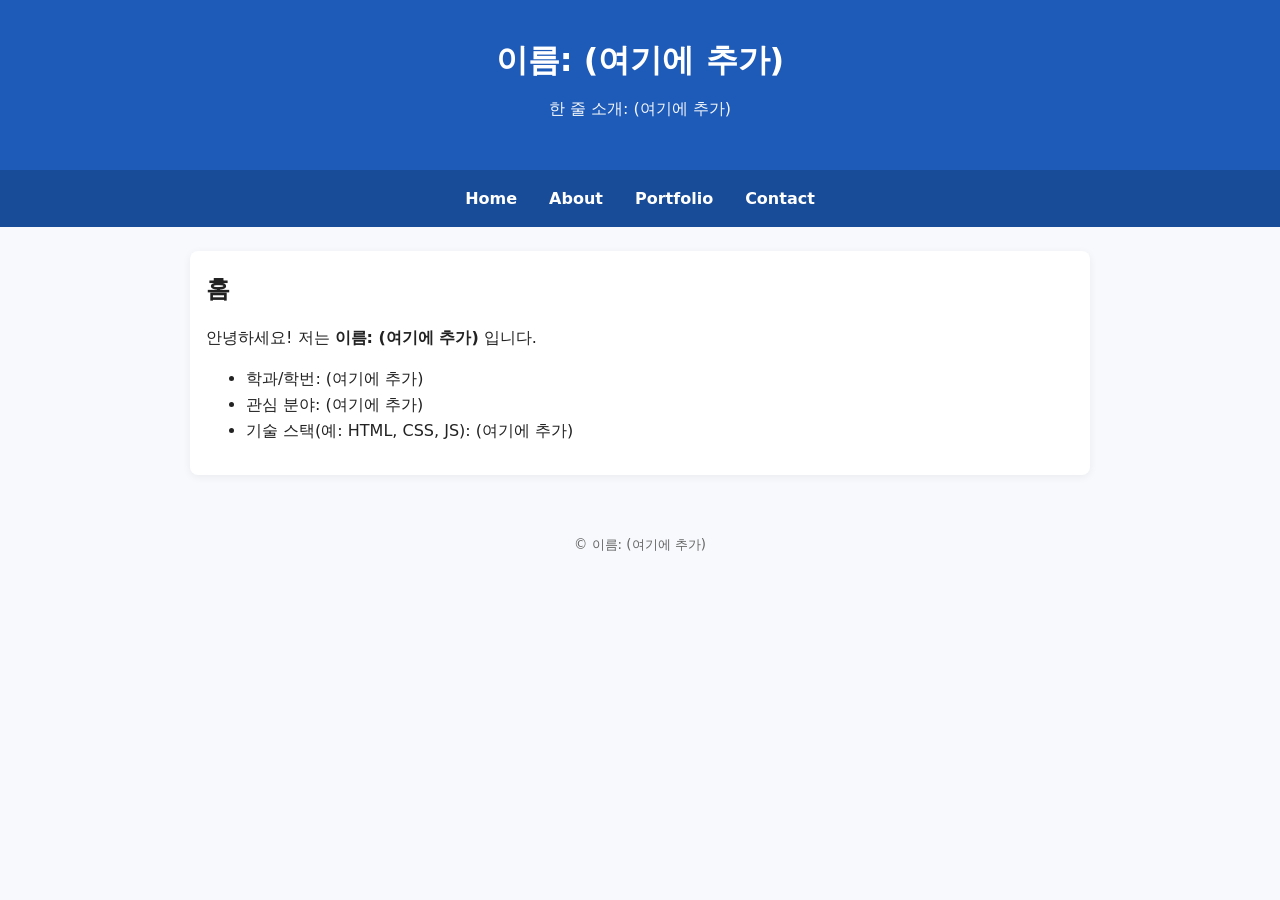
==== index.html @ 9572843b "2026.04.28 basic template file upload" ====
<!DOCTYPE html>
<html lang="ko">
<head>
  <meta charset="UTF-8" />
  <meta name="viewport" content="width=device-width, initial-scale=1.0"/>
  <title>인터넷활용 실습 템플릿</title>
  <link rel="stylesheet" href="style.css">
</head>
<body>
<header>
  <h1>이름: (여기에 추가)</h1>
  <p class="subtitle">한 줄 소개: (여기에 추가)</p>
</header>
<nav>
  <a href="index.html">Home</a>
  <a href="about.html">About</a>
  <a href="portfolio.html">Portfolio</a>
  <a href="contact.html">Contact</a>
</nav>
<main class="container">
<section>
  <h2>홈</h2>
  <p>안녕하세요! 저는 <strong>이름: (여기에 추가)</strong> 입니다.</p>
  <ul>
    <li>학과/학번: (여기에 추가)</li>
    <li>관심 분야: (여기에 추가)</li>
    <li>기술 스택(예: HTML, CSS, JS): (여기에 추가)</li>
  </ul>
</section>
</main>
<footer>
  <small>&copy; <span id="year"></span> 이름: (여기에 추가)</small>
</footer>
<script src="script.js"></script>
</body>
</html>
---- style.css ----
/* =============================================================
   색상 테마는 "여기"에서 바꿉니다. (파랑 계열 기본)
   원하는 색상 코드로 아래 4가지만 바꿔보세요.
   ------------------------------------------------------------- */
:root {
  --primary: #1e5bb8;      /* 메인 포인트 색상 */
  --primary-dark: #194c98; /* 호버/진한 포인트 */
  --bg: #f7f9fc;           /* 전체 배경 색 */
  --text: #222222;         /* 본문 글자 색 */
}
/* ============================================================= */

* { box-sizing: border-box; }
body {
  margin: 0;
  font-family: system-ui, -apple-system, "Segoe UI", Roboto, "Noto Sans KR", Arial, sans-serif;
  background: var(--bg);
  color: var(--text);
  line-height: 1.6;
}

header {
  padding: 2rem 1rem;
  text-align: center;
  background: var(--primary);
  color: #ffffff;
}
header .subtitle { margin-top: .25rem; opacity: .95; }

nav {
  background: var(--primary-dark);
  display: flex;
  gap: 1rem;
  padding: .75rem 1rem;
  justify-content: center;
  flex-wrap: wrap;
}
nav a {
  color: #ffffff;
  text-decoration: none;
  font-weight: 600;
  padding: .25rem .5rem;
}
nav a:hover { text-decoration: underline; }

.container {
  max-width: 900px;
  margin: 1.5rem auto;
  padding: 1rem;
  background: #ffffff;
  border-radius: 8px;
  box-shadow: 0 2px 8px rgba(0,0,0,.06);
}

section { margin-bottom: 1rem; }
h1, h2, h3 { margin: .2rem 0 .6rem; }

.contact-form {
  display: grid;
  grid-template-columns: 1fr;
  gap: .5rem;
  margin-top: 1rem;
}
input, textarea {
  width: 100%;
  padding: .6rem;
  border: 1px solid #ddd;
  border-radius: 6px;
  font: inherit;
}
button {
  padding: .6rem .8rem;
  border: none;
  border-radius: 6px;
  background: var(--primary);
  color: #fff;
  cursor: pointer;
  font-weight: 600;
}
button:hover { background: var(--primary-dark); }

footer {
  text-align: center;
  padding: 2rem 1rem;
  color: #666;
}

@media (max-width: 600px) {
  header h1 { font-size: 1.25rem; }
  .container { margin: 1rem; padding: .75rem; }
}
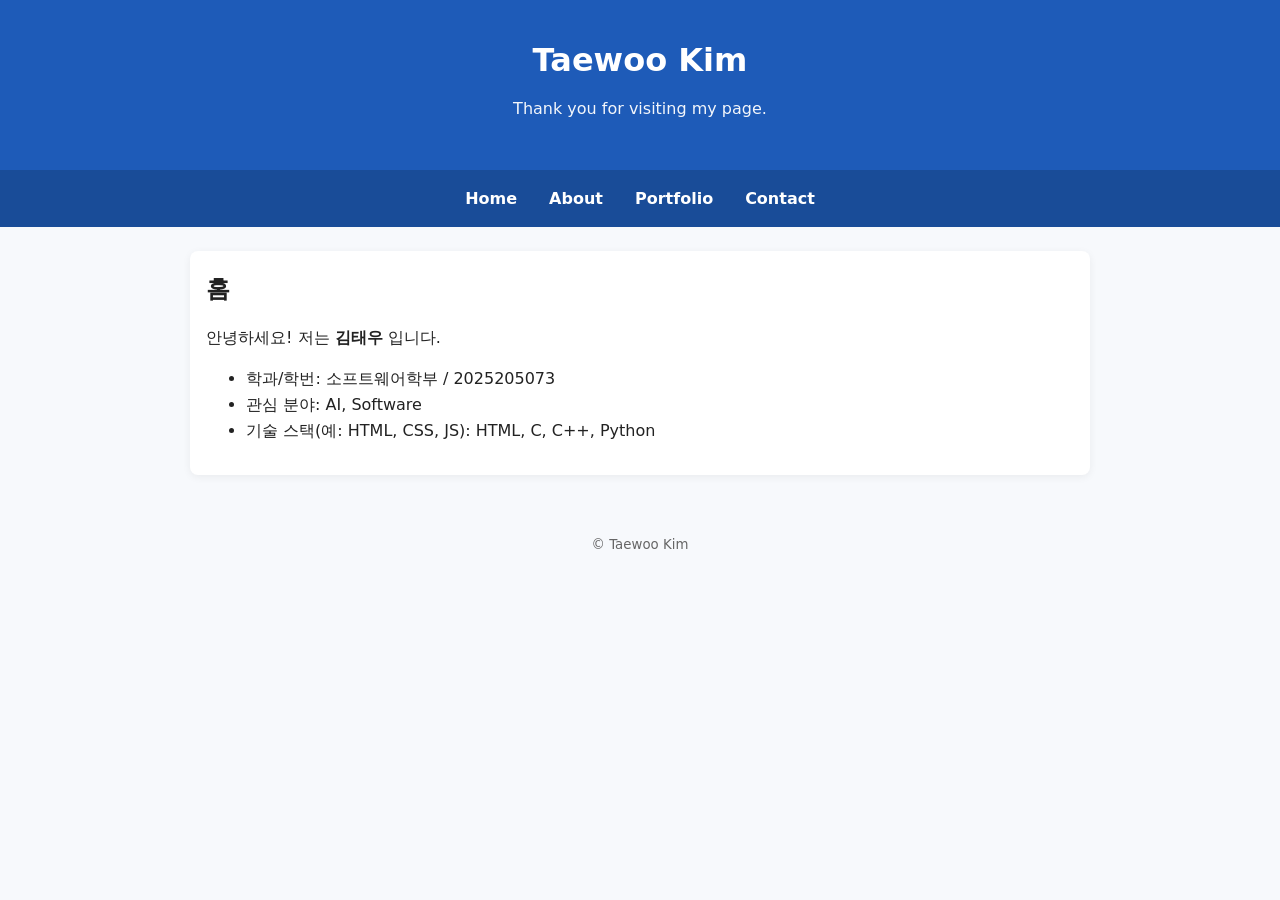
==== commit fedff27d: "Add files via upload" ====
--- a/index.html
+++ b/index.html
@@ -8,8 +8,8 @@
 </head>
 <body>
 <header>
-  <h1>이름: (여기에 추가)</h1>
-  <p class="subtitle">한 줄 소개: (여기에 추가)</p>
+  <h1>Taewoo Kim</h1>
+  <p class="subtitle">Thank you for visiting my page.</p>
 </header>
 <nav>
   <a href="index.html">Home</a>
@@ -20,16 +20,16 @@
 <main class="container">
 <section>
   <h2>홈</h2>
-  <p>안녕하세요! 저는 <strong>이름: (여기에 추가)</strong> 입니다.</p>
+  <p>안녕하세요! 저는 <strong>김태우</strong> 입니다.</p>
   <ul>
-    <li>학과/학번: (여기에 추가)</li>
-    <li>관심 분야: (여기에 추가)</li>
-    <li>기술 스택(예: HTML, CSS, JS): (여기에 추가)</li>
+    <li>학과/학번: 소프트웨어학부 / 2025205073</li>
+    <li>관심 분야: AI, Software</li>
+    <li>기술 스택(예: HTML, CSS, JS): HTML, C, C++, Python</li>
   </ul>
 </section>
 </main>
 <footer>
-  <small>&copy; <span id="year"></span> 이름: (여기에 추가)</small>
+  <small>&copy; <span id="year"></span>Taewoo Kim</small>
 </footer>
 <script src="script.js"></script>
 </body>
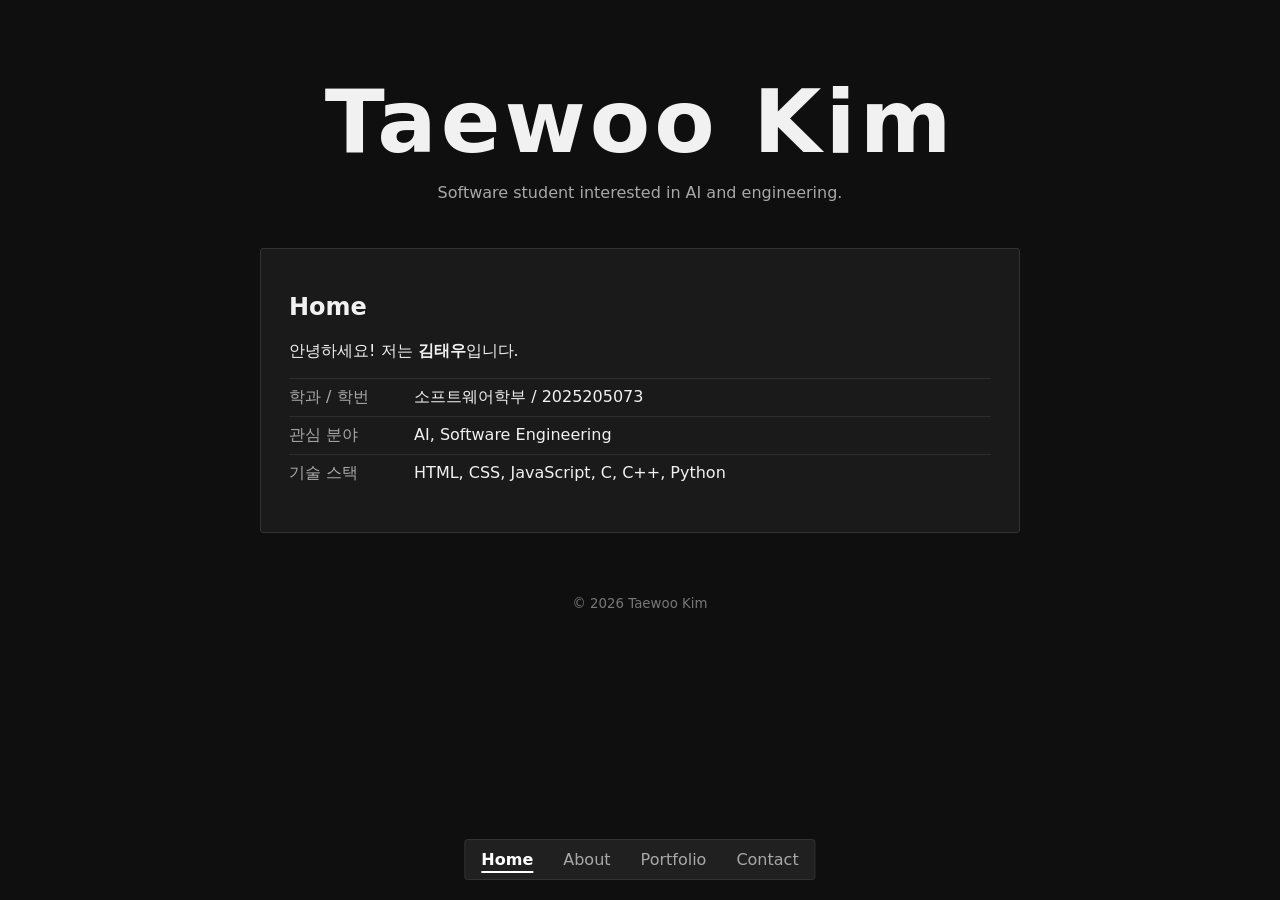
==== commit 462b3fbe: "Add files via upload" ====
--- a/index.html
+++ b/index.html
@@ -1,36 +1,47 @@
 <!DOCTYPE html>
 <html lang="ko">
+
 <head>
   <meta charset="UTF-8" />
-  <meta name="viewport" content="width=device-width, initial-scale=1.0"/>
-  <title>인터넷활용 실습 템플릿</title>
+  <meta name="viewport" content="width=device-width, initial-scale=1.0" />
+  <title>Taewoo Kim | Home</title>
   <link rel="stylesheet" href="style.css">
 </head>
+
 <body>
-<header>
-  <h1>Taewoo Kim</h1>
-  <p class="subtitle">Thank you for visiting my page.</p>
-</header>
-<nav>
-  <a href="index.html">Home</a>
-  <a href="about.html">About</a>
-  <a href="portfolio.html">Portfolio</a>
-  <a href="contact.html">Contact</a>
-</nav>
-<main class="container">
-<section>
-  <h2>홈</h2>
-  <p>안녕하세요! 저는 <strong>김태우</strong> 입니다.</p>
-  <ul>
-    <li>학과/학번: 소프트웨어학부 / 2025205073</li>
-    <li>관심 분야: AI, Software</li>
-    <li>기술 스택(예: HTML, CSS, JS): HTML, C, C++, Python</li>
-  </ul>
-</section>
-</main>
-<footer>
-  <small>&copy; <span id="year"></span>Taewoo Kim</small>
-</footer>
-<script src="script.js"></script>
+
+  <main class="page-layout">
+
+    <section class="page-title">
+      <h1>Taewoo Kim</h1>
+      <p>Software student interested in AI and engineering.</p>
+    </section>
+
+    <section class="info-card">
+      <h2>Home</h2>
+      <p>안녕하세요! 저는 <strong>김태우</strong>입니다.</p>
+
+      <ul>
+        <li><span>학과 / 학번</span> 소프트웨어학부 / 2025205073</li>
+        <li><span>관심 분야</span> AI, Software Engineering</li>
+        <li><span>기술 스택</span> HTML, CSS, JavaScript, C, C++, Python</li>
+      </ul>
+    </section>
+
+  </main>
+
+  <nav class="main-nav">
+    <a href="index.html" class="active">Home</a>
+    <a href="about.html">About</a>
+    <a href="portfolio.html">Portfolio</a>
+    <a href="contact.html">Contact</a>
+  </nav>
+
+  <footer>
+    <small>&copy; <span id="year"></span> Taewoo Kim</small>
+  </footer>
+
+  <script src="script.js"></script>
 </body>
-</html>
+
+</html>
--- a/style.css
+++ b/style.css
@@ -1,91 +1,178 @@
-/* =============================================================
-   색상 테마는 "여기"에서 바꿉니다. (파랑 계열 기본)
-   원하는 색상 코드로 아래 4가지만 바꿔보세요.
-   ------------------------------------------------------------- */
 :root {
-  --primary: #1e5bb8;      /* 메인 포인트 색상 */
-  --primary-dark: #194c98; /* 호버/진한 포인트 */
-  --bg: #f7f9fc;           /* 전체 배경 색 */
-  --text: #222222;         /* 본문 글자 색 */
+  --bg: #0f0f0f;
+  --box-bg: #1a1a1a;
+  --box-bg-light: #202020;
+  --text: #f1f1f1;
+  --sub-text: #a8a8a8;
+  --line: #333;
+  --hover: #fff;
 }
-/* ============================================================= */
 
-* { box-sizing: border-box; }
+* {
+  box-sizing: border-box;
+}
+
 body {
   margin: 0;
-  font-family: system-ui, -apple-system, "Segoe UI", Roboto, "Noto Sans KR", Arial, sans-serif;
+  min-height: 100vh;
+  padding-bottom: 100px;
   background: var(--bg);
   color: var(--text);
-  line-height: 1.6;
+  font-family: system-ui, "Noto Sans KR", sans-serif;
 }
 
-header {
-  padding: 2rem 1rem;
+/* ===== Layout ===== */
+
+.page-layout {
+  display: flex;
+  flex-direction: column;
+  align-items: center;
+  padding: 70px 20px 40px;
   text-align: center;
-  background: var(--primary);
-  color: #ffffff;
-}
-header .subtitle { margin-top: .25rem; opacity: .95; }
-
-nav {
-  background: var(--primary-dark);
-  display: flex;
-  gap: 1rem;
-  padding: .75rem 1rem;
-  justify-content: center;
-  flex-wrap: wrap;
-}
-nav a {
-  color: #ffffff;
-  text-decoration: none;
-  font-weight: 600;
-  padding: .25rem .5rem;
-}
-nav a:hover { text-decoration: underline; }
-
-.container {
-  max-width: 900px;
-  margin: 1.5rem auto;
-  padding: 1rem;
-  background: #ffffff;
-  border-radius: 8px;
-  box-shadow: 0 2px 8px rgba(0,0,0,.06);
 }
 
-section { margin-bottom: 1rem; }
-h1, h2, h3 { margin: .2rem 0 .6rem; }
+/* ===== Title ===== */
 
-.contact-form {
+.page-title h1 {
+  margin: 0;
+  font-size: clamp(3rem, 8vw, 5.5rem);
+  letter-spacing: 4px;
+  font-weight: 800;
+}
+
+.page-title p {
+  margin-top: 10px;
+  color: var(--sub-text);
+}
+
+/* ===== Cards ===== */
+
+.info-card {
+  width: min(760px, 92%);
+  background: var(--box-bg);
+  border: 1px solid var(--line);
+  border-radius: 3px;
+  padding: 24px 28px;
+  margin-top: 30px;
+  text-align: left;
+}
+
+.info-card ul {
+  list-style: none;
+  padding: 0;
+}
+
+.info-card li {
+  padding: 8px 0;
+  border-top: 1px solid #2d2d2d;
+}
+
+.info-card span {
+  display: inline-block;
+  min-width: 120px;
+  color: var(--sub-text);
+}
+
+/* ===== Portfolio ===== */
+
+.portfolio-grid {
+  width: min(900px, 92%);
   display: grid;
-  grid-template-columns: 1fr;
-  gap: .5rem;
-  margin-top: 1rem;
+  grid-template-columns: repeat(3, 1fr);
+  gap: 16px;
+  margin-top: 30px;
 }
-input, textarea {
+
+.project-card {
+  background: var(--box-bg);
+  border: 1px solid var(--line);
+  border-radius: 3px;
+  padding: 20px;
+  text-align: left;
+}
+
+.project-card:hover {
+  transform: translateY(-5px);
+}
+
+/* ===== Nav ===== */
+
+.main-nav {
+  position: fixed;
+  bottom: 20px;
+  left: 50%;
+  transform: translateX(-50%);
+  background: var(--box-bg-light);
+  border: 1px solid var(--line);
+  border-radius: 3px;
+  padding: 10px 16px;
+  display: flex;
+  gap: 30px;
+}
+
+.main-nav a {
+  color: var(--sub-text);
+  text-decoration: none;
+  font-weight: 500;
+  position: relative;
+}
+
+.main-nav a.active {
+  color: #fff;
+  font-weight: 800;
+}
+
+.main-nav a.active::after {
+  content: "";
+  position: absolute;
+  left: 0;
+  bottom: -4px;
   width: 100%;
-  padding: .6rem;
-  border: 1px solid #ddd;
-  border-radius: 6px;
-  font: inherit;
+  height: 2px;
+  background: #fff;
 }
+
+/* ===== Form ===== */
+
+input,
+textarea {
+  width: 100%;
+  padding: 10px;
+  background: #111;
+  border: 1px solid #444;
+  color: #fff;
+}
+
 button {
-  padding: .6rem .8rem;
-  border: none;
-  border-radius: 6px;
-  background: var(--primary);
+  margin-top: 10px;
+  padding: 10px;
+  background: transparent;
+  border: 1px solid var(--line);
   color: #fff;
-  cursor: pointer;
-  font-weight: 600;
 }
-button:hover { background: var(--primary-dark); }
+
+button:hover {
+  background: #fff;
+  color: #000;
+}
+
+/* ===== Footer ===== */
 
 footer {
   text-align: center;
-  padding: 2rem 1rem;
-  color: #666;
+  padding: 20px;
+  color: #777;
 }
 
-@media (max-width: 600px) {
-  header h1 { font-size: 1.25rem; }
-  .container { margin: 1rem; padding: .75rem; }
-}
+/* ===== Responsive ===== */
+
+@media (max-width: 700px) {
+  .portfolio-grid {
+    grid-template-columns: 1fr;
+  }
+
+  .main-nav {
+    flex-direction: column;
+    gap: 10px;
+  }
+}
